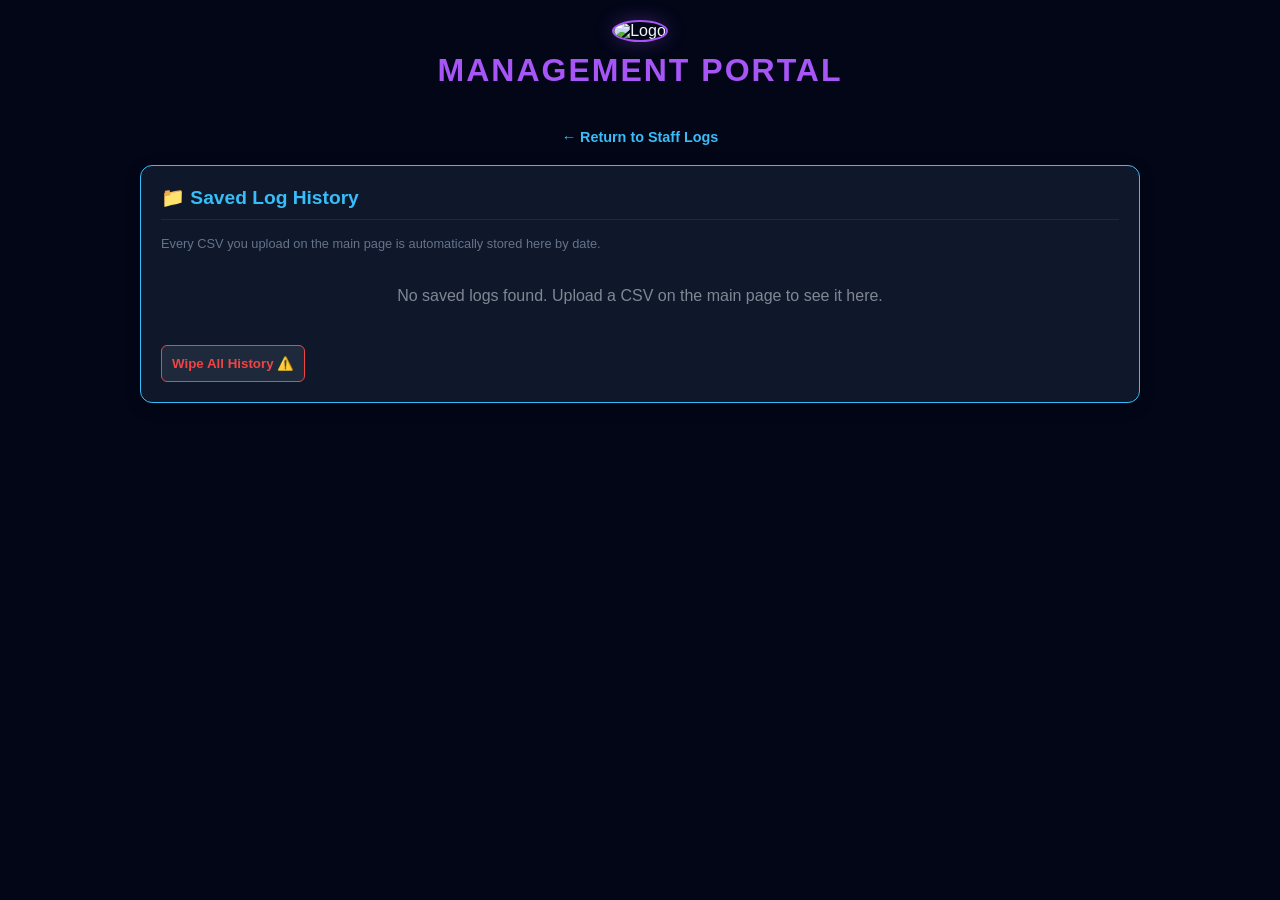
==== management.html @ 34d6f59b "Update management.html" ====
<!DOCTYPE html>
<html lang="en">
<head>
    <meta charset="UTF-8">
    <meta name="viewport" content="width=device-width, initial-scale=1.0">
    <title>Business Management</title>
    <style>
        body { font-family: 'Inter', sans-serif; background-color: #020617; color: #f1f5f9; margin: 0; padding: 20px; display: flex; flex-direction: column; align-items: center; }
        header { text-align: center; margin-bottom: 30px; }
        .logo { width: 100px; height: auto; border-radius: 50%; border: 2px solid #a855f7; box-shadow: 0 0 20px rgba(168, 85, 247, 0.3); }
        h1 { color: #a855f7; margin: 10px 0; text-transform: uppercase; letter-spacing: 2px; }
        .nav-link { color: #38bdf8; text-decoration: none; font-size: 0.9rem; margin-bottom: 20px; font-weight: bold; }
        
        .management-grid { display: grid; grid-template-columns: repeat(auto-fit, minmax(300px, 1fr)); gap: 20px; width: 100%; max-width: 1000px; }
        .card { background: #0f172a; border: 1px solid #1e293b; padding: 20px; border-radius: 12px; box-shadow: 0 4px 15px rgba(0,0,0,0.3); }
        .card h2 { color: #f1f5f9; font-size: 1.2rem; border-bottom: 1px solid #1e293b; padding-bottom: 10px; margin-top: 0; }
        
        /* Archive Styling */
        .archive-list { margin-top: 15px; }
        .archive-item { 
            background: #1e293b; padding: 15px; border-radius: 8px; margin-bottom: 15px; 
            border-left: 4px solid #38bdf8;
        }
        .archive-header { margin-bottom: 10px; border-bottom: 1px solid rgba(255,255,255,0.1); padding-bottom: 5px; }
        .archive-date { color: #a855f7; font-weight: bold; font-size: 0.9rem; text-transform: uppercase; }
        .archive-filename { display: block; font-size: 0.8rem; color: #94a3b8; margin-top: 2px; }
        
        .archive-actions { display: flex; gap: 10px; margin-top: 10px; }
        .view-btn { background: #38bdf8; color: #020617; border: none; padding: 8px 12px; border-radius: 6px; cursor: pointer; font-size: 0.8rem; font-weight: bold; flex: 1; }
        .delete-btn { background: #ef4444; color: white; border: none; padding: 8px 12px; border-radius: 6px; cursor: pointer; font-size: 0.8rem; font-weight: bold; }

        .action-btn { display: block; width: 100%; padding: 10px; margin-top: 15px; background: #1e293b; color: #a855f7; text-align: center; border-radius: 6px; border: 1px solid #a855f7; font-weight: bold; cursor: pointer; text-decoration: none; }
    </style>
</head>
<body>

    <header>
        <img src="https://i.postimg.cc/dtHffs97/75cb50d9389d910e9781b944fceed68b.webp" alt="Logo" class="logo">
        <h1>Management Portal</h1>
    </header>

    <a href="index.html" class="nav-link">← Return to Staff Logs</a>

    <div class="management-grid">
        <div class="card" style="grid-column: span 2; border-color: #38bdf8;">
            <h2 style="color: #38bdf8;">📁 Saved Log History</h2>
            <p style="font-size: 0.8rem; color: #64748b;">Every CSV you upload on the main page is automatically stored here by date.</p>
            <div id="archive-container" class="archive-list">
                </div>
            <button class="action-btn" style="border-color: #ef4444; color: #ef4444; margin-top: 20px; width: auto;" onclick="clearAllLogs()">Wipe All History ⚠️</button>
        </div>
    </div>

    <script>
        window.onload = function() {
            displayArchive();
        };

        function displayArchive() {
            const container = document.getElementById('archive-container');
            const logs = JSON.parse(localStorage.getItem('businessLogHistory')) || [];

            if (logs.length === 0) {
                container.innerHTML = '<p style="text-align:center; opacity:0.5; padding: 20px;">No saved logs found. Upload a CSV on the main page to see it here.</p>';
                return;
            }

            container.innerHTML = '';
            // We use reverse() to show newest logs at the top
            logs.slice().reverse().forEach((log, index) => {
                // Adjusting index for deletion since we reversed the display
                const actualIndex = logs.length - 1 - index;
                
                const div = document.createElement('div');
                div.className = 'archive-item';
                div.innerHTML = `
                    <div class="archive-header">
                        <span class="archive-date">📅 Stored on: ${log.date}</span>
                        <span class="archive-filename">File: ${log.fileName}</span>
                    </div>
                    <div class="archive-actions">
                        <button class="view-btn" onclick="downloadLog(${actualIndex})">Download CSV 📥</button>
                        <button class="delete-btn" onclick="deleteLog(${actualIndex})">Delete 🗑️</button>
                    </div>
                `;
                container.appendChild(div);
            });
        }

        function downloadLog(index) {
            const logs = JSON.parse(localStorage.getItem('businessLogHistory')) || [];
            const log = logs[index];
            const blob = new Blob([log.rawData], { type: 'text/csv' });
            const url = URL.createObjectURL(blob);
            const a = document.createElement('a');
            a.href = url;
            a.download = `RESTORED_${log.fileName}`;
            a.click();
            URL.revokeObjectURL(url);
        }

        function deleteLog(index) {
            if(!confirm("Delete this log permanently?")) return;
            let logs = JSON.parse(localStorage.getItem('businessLogHistory')) || [];
            logs.splice(index, 1);
            localStorage.setItem('businessLogHistory', JSON.stringify(logs));
            displayArchive();
        }

        function clearAllLogs() {
            if(!confirm("EXTREME WARNING: This will delete EVERY saved CSV. Proceed?")) return;
            localStorage.removeItem('businessLogHistory');
            displayArchive();
        }
    </script>
</body>
</html>
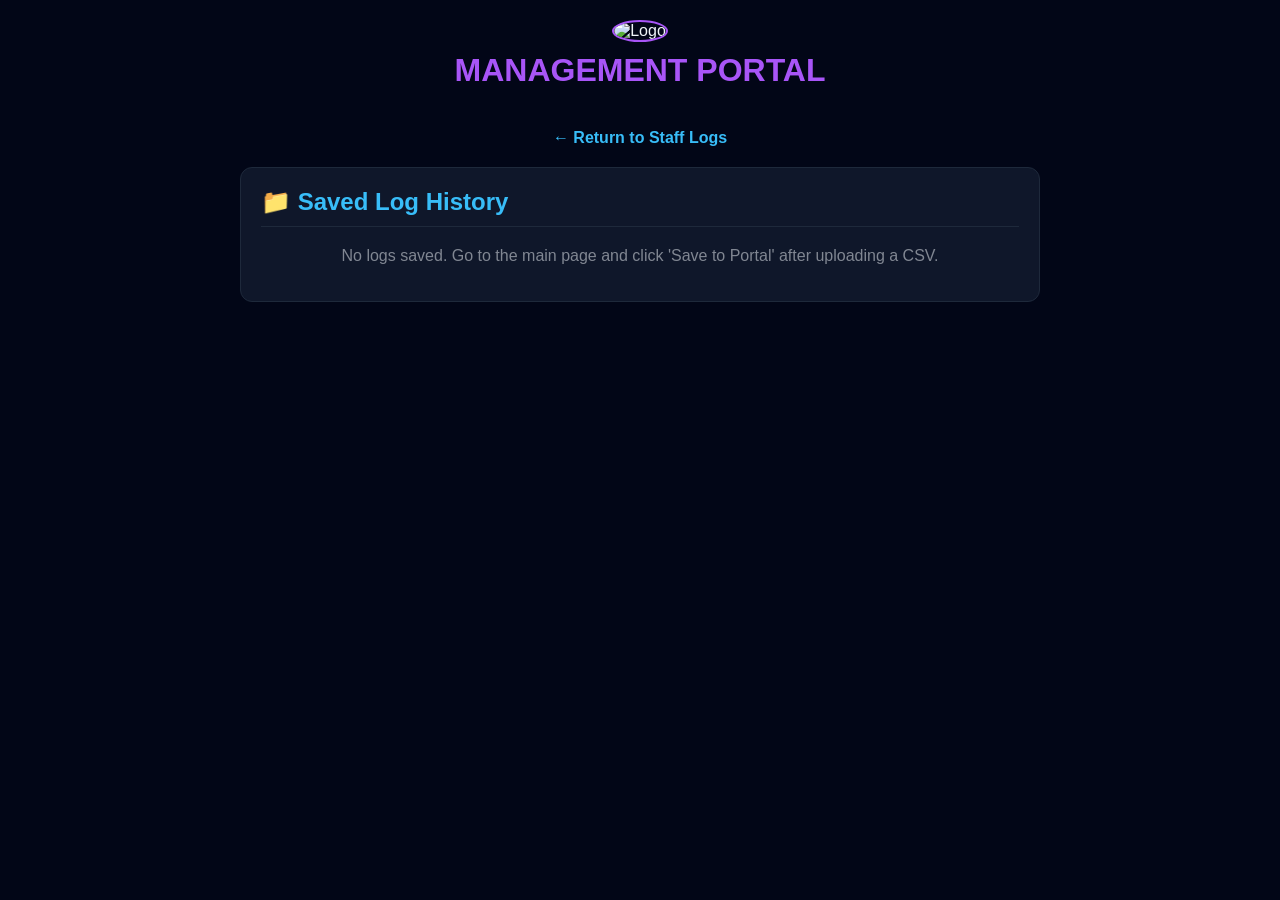
==== commit 66b39f0c: "Update management.html" ====
--- a/management.html
+++ b/management.html
@@ -3,36 +3,39 @@
 <head>
     <meta charset="UTF-8">
     <meta name="viewport" content="width=device-width, initial-scale=1.0">
-    <title>Business Management</title>
+    <title>Management Portal</title>
     <style>
         body { font-family: 'Inter', sans-serif; background-color: #020617; color: #f1f5f9; margin: 0; padding: 20px; display: flex; flex-direction: column; align-items: center; }
         header { text-align: center; margin-bottom: 30px; }
-        .logo { width: 100px; height: auto; border-radius: 50%; border: 2px solid #a855f7; box-shadow: 0 0 20px rgba(168, 85, 247, 0.3); }
-        h1 { color: #a855f7; margin: 10px 0; text-transform: uppercase; letter-spacing: 2px; }
-        .nav-link { color: #38bdf8; text-decoration: none; font-size: 0.9rem; margin-bottom: 20px; font-weight: bold; }
+        .logo { width: 100px; height: auto; border-radius: 50%; border: 2px solid #a855f7; }
+        h1 { color: #a855f7; text-transform: uppercase; margin: 10px 0; }
+        .nav-link { color: #38bdf8; text-decoration: none; font-weight: bold; margin-bottom: 20px; }
         
-        .management-grid { display: grid; grid-template-columns: repeat(auto-fit, minmax(300px, 1fr)); gap: 20px; width: 100%; max-width: 1000px; }
-        .card { background: #0f172a; border: 1px solid #1e293b; padding: 20px; border-radius: 12px; box-shadow: 0 4px 15px rgba(0,0,0,0.3); }
-        .card h2 { color: #f1f5f9; font-size: 1.2rem; border-bottom: 1px solid #1e293b; padding-bottom: 10px; margin-top: 0; }
+        .management-grid { display: grid; grid-template-columns: 1fr; gap: 20px; width: 100%; max-width: 800px; }
+        .card { background: #0f172a; border: 1px solid #1e293b; padding: 20px; border-radius: 12px; }
+        .card h2 { color: #38bdf8; border-bottom: 1px solid #1e293b; padding-bottom: 10px; margin-top: 0; }
         
-        /* Archive Styling */
-        .archive-list { margin-top: 15px; }
-        .archive-item { 
-            background: #1e293b; padding: 15px; border-radius: 8px; margin-bottom: 15px; 
-            border-left: 4px solid #38bdf8;
+        .log-entry { 
+            background: #1e293b; padding: 15px; border-radius: 8px; margin-bottom: 15px; border-left: 4px solid #a855f7;
         }
-        .archive-header { margin-bottom: 10px; border-bottom: 1px solid rgba(255,255,255,0.1); padding-bottom: 5px; }
-        .archive-date { color: #a855f7; font-weight: bold; font-size: 0.9rem; text-transform: uppercase; }
-        .archive-filename { display: block; font-size: 0.8rem; color: #94a3b8; margin-top: 2px; }
+        .log-header-date { color: #a855f7; font-weight: bold; font-size: 1.1rem; display: block; margin-bottom: 5px; }
+        .log-filename { color: #94a3b8; font-size: 0.8rem; margin-bottom: 10px; display: block; }
         
-        .archive-actions { display: flex; gap: 10px; margin-top: 10px; }
-        .view-btn { background: #38bdf8; color: #020617; border: none; padding: 8px 12px; border-radius: 6px; cursor: pointer; font-size: 0.8rem; font-weight: bold; flex: 1; }
-        .delete-btn { background: #ef4444; color: white; border: none; padding: 8px 12px; border-radius: 6px; cursor: pointer; font-size: 0.8rem; font-weight: bold; }
+        .btn-group { display: flex; gap: 10px; }
+        button { flex: 1; padding: 8px; border-radius: 5px; border: none; font-weight: bold; cursor: pointer; }
+        .prev-btn { background: #38bdf8; color: #020617; }
+        .del-btn { background: #ef4444; color: white; }
 
-        .action-btn { display: block; width: 100%; padding: 10px; margin-top: 15px; background: #1e293b; color: #a855f7; text-align: center; border-radius: 6px; border: 1px solid #a855f7; font-weight: bold; cursor: pointer; text-decoration: none; }
+        /* Preview Modal */
+        #modal { display: none; position: fixed; top: 0; left: 0; width: 100%; height: 100%; background: rgba(0,0,0,0.8); justify-content: center; align-items: center; }
+        .modal-box { background: #0f172a; padding: 20px; border-radius: 12px; width: 90%; max-width: 600px; max-height: 80vh; overflow-y: auto; border: 1px solid #38bdf8; }
+        table { width: 100%; border-collapse: collapse; color: white; }
+        th, td { padding: 8px; border-bottom: 1px solid #1e293b; text-align: left; }
     </style>
 </head>
 <body>
+
+    <div id="modal"><div class="modal-box"><button onclick="closeModal()" style="background:#ef4444; color:white; margin-bottom:10px;">CLOSE</button><div id="modal-body"></div></div></div>
 
     <header>
         <img src="https://i.postimg.cc/dtHffs97/75cb50d9389d910e9781b944fceed68b.webp" alt="Logo" class="logo">
@@ -42,76 +45,58 @@
     <a href="index.html" class="nav-link">← Return to Staff Logs</a>
 
     <div class="management-grid">
-        <div class="card" style="grid-column: span 2; border-color: #38bdf8;">
-            <h2 style="color: #38bdf8;">📁 Saved Log History</h2>
-            <p style="font-size: 0.8rem; color: #64748b;">Every CSV you upload on the main page is automatically stored here by date.</p>
-            <div id="archive-container" class="archive-list">
-                </div>
-            <button class="action-btn" style="border-color: #ef4444; color: #ef4444; margin-top: 20px; width: auto;" onclick="clearAllLogs()">Wipe All History ⚠️</button>
+        <div class="card">
+            <h2>📁 Saved Log History</h2>
+            <div id="log-history-list"></div>
         </div>
     </div>
 
     <script>
-        window.onload = function() {
-            displayArchive();
-        };
+        window.onload = displayHistory;
 
-        function displayArchive() {
-            const container = document.getElementById('archive-container');
+        function displayHistory() {
+            const list = document.getElementById('log-history-list');
             const logs = JSON.parse(localStorage.getItem('businessLogHistory')) || [];
-
+            
             if (logs.length === 0) {
-                container.innerHTML = '<p style="text-align:center; opacity:0.5; padding: 20px;">No saved logs found. Upload a CSV on the main page to see it here.</p>';
+                list.innerHTML = "<p style='text-align:center; opacity:0.5;'>No logs saved. Go to the main page and click 'Save to Portal' after uploading a CSV.</p>";
                 return;
             }
 
-            container.innerHTML = '';
-            // We use reverse() to show newest logs at the top
+            list.innerHTML = "";
             logs.slice().reverse().forEach((log, index) => {
-                // Adjusting index for deletion since we reversed the display
                 const actualIndex = logs.length - 1 - index;
-                
                 const div = document.createElement('div');
-                div.className = 'archive-item';
+                div.className = 'log-entry';
                 div.innerHTML = `
-                    <div class="archive-header">
-                        <span class="archive-date">📅 Stored on: ${log.date}</span>
-                        <span class="archive-filename">File: ${log.fileName}</span>
-                    </div>
-                    <div class="archive-actions">
-                        <button class="view-btn" onclick="downloadLog(${actualIndex})">Download CSV 📥</button>
-                        <button class="delete-btn" onclick="deleteLog(${actualIndex})">Delete 🗑️</button>
+                    <span class="log-header-date">📅 ${log.date}</span>
+                    <span class="log-filename">Source: ${log.fileName}</span>
+                    <div class="btn-group">
+                        <button class="prev-btn" onclick="previewLog(${actualIndex})">View Data</button>
+                        <button class="del-btn" onclick="deleteLog(${actualIndex})">Delete</button>
                     </div>
                 `;
-                container.appendChild(div);
+                list.appendChild(div);
             });
         }
 
-        function downloadLog(index) {
+        function previewLog(idx) {
             const logs = JSON.parse(localStorage.getItem('businessLogHistory')) || [];
-            const log = logs[index];
-            const blob = new Blob([log.rawData], { type: 'text/csv' });
-            const url = URL.createObjectURL(blob);
-            const a = document.createElement('a');
-            a.href = url;
-            a.download = `RESTORED_${log.fileName}`;
-            a.click();
-            URL.revokeObjectURL(url);
+            const log = logs[idx];
+            const rows = log.rawData.split('\n');
+            let html = "<table><tr><th>Name</th><th>ID</th><th>Mins</th></tr>";
+            for(let i=1; i<rows.length; i++) {
+                if(!rows[i].trim()) continue;
+                const cols = rows[i].split(/,(?=(?:(?:[^"]*"){2})*[^"]*$)/);
+                html += `<tr><td>${cols[0].replace(/"/g,'')}</td><td>${cols[1]}</td><td>${cols[2]}</td></tr>`;
+            }
+            html += "</table>";
+            document.getElementById('modal-body').innerHTML = html;
+            document.getElementById('modal').style.display = 'flex';
         }
 
-        function deleteLog(index) {
-            if(!confirm("Delete this log permanently?")) return;
-            let logs = JSON.parse(localStorage.getItem('businessLogHistory')) || [];
-            logs.splice(index, 1);
-            localStorage.setItem('businessLogHistory', JSON.stringify(logs));
-            displayArchive();
-        }
-
-        function clearAllLogs() {
-            if(!confirm("EXTREME WARNING: This will delete EVERY saved CSV. Proceed?")) return;
-            localStorage.removeItem('businessLogHistory');
-            displayArchive();
-        }
+        function closeModal() { document.getElementById('modal').style.display = 'none'; }
+        function deleteLog(idx) { if(confirm("Delete this log?")) { let logs = JSON.parse(localStorage.getItem('businessLogHistory')); logs.splice(idx, 1); localStorage.setItem('businessLogHistory', JSON.stringify(logs)); displayHistory(); } }
     </script>
 </body>
 </html>
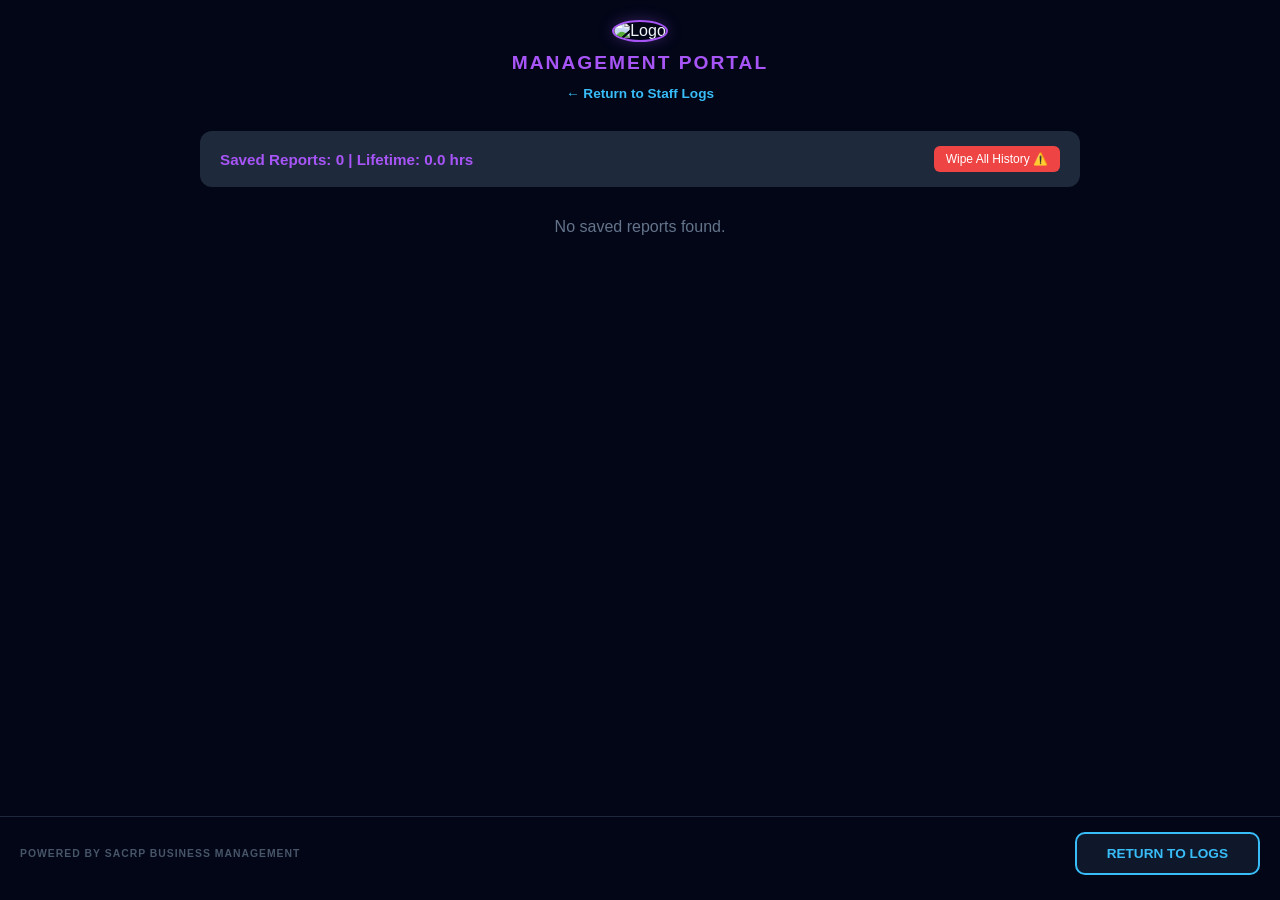
==== commit 952e8b25: "Update management.html" ====
--- a/management.html
+++ b/management.html
@@ -2,101 +2,167 @@
 <html lang="en">
 <head>
     <meta charset="UTF-8">
-    <meta name="viewport" content="width=device-width, initial-scale=1.0">
+    <meta name="viewport" content="width=device-width, initial-scale=1.0, maximum-scale=1.0, user-scalable=no">
     <title>Management Portal</title>
     <style>
-        body { font-family: 'Inter', sans-serif; background-color: #020617; color: #f1f5f9; margin: 0; padding: 20px; display: flex; flex-direction: column; align-items: center; }
-        header { text-align: center; margin-bottom: 30px; }
-        .logo { width: 100px; height: auto; border-radius: 50%; border: 2px solid #a855f7; }
-        h1 { color: #a855f7; text-transform: uppercase; margin: 10px 0; }
-        .nav-link { color: #38bdf8; text-decoration: none; font-weight: bold; margin-bottom: 20px; }
+        /* Global Reset & Scrollbar Removal */
+        html, body { 
+            margin: 0; padding: 0; width: 100vw; height: 100vh; overflow: hidden; 
+            background-color: #020617; font-family: 'Inter', sans-serif; color: #f1f5f9;
+            display: flex; flex-direction: column; align-items: center;
+        }
+
+        header { text-align: center; padding: 20px 0 10px 0; flex-shrink: 0; }
+        .logo { width: 100px; border-radius: 50%; border: 2px solid #a855f7; box-shadow: 0 0 15px rgba(168, 85, 247, 0.3); }
+        h1 { color: #a855f7; text-transform: uppercase; letter-spacing: 2px; font-size: 1.2rem; margin: 10px 0; }
         
-        .management-grid { display: grid; grid-template-columns: 1fr; gap: 20px; width: 100%; max-width: 800px; }
-        .card { background: #0f172a; border: 1px solid #1e293b; padding: 20px; border-radius: 12px; }
-        .card h2 { color: #38bdf8; border-bottom: 1px solid #1e293b; padding-bottom: 10px; margin-top: 0; }
+        .nav-link { color: #38bdf8; text-decoration: none; font-size: 0.85rem; font-weight: bold; margin-bottom: 10px; display: inline-block; }
+        .nav-link:hover { text-decoration: underline; }
+
+        /* Main Scrollable Content Area */
+        .content-area {
+            flex: 1; width: 100%; max-width: 900px; display: flex; flex-direction: column;
+            align-items: center; overflow-y: auto; padding: 10px; box-sizing: border-box;
+            scrollbar-width: thin; scrollbar-color: #1e293b #020617;
+        }
+
+        /* Top Performer Spotlight (Historical) */
+        #top-member-banner {
+            width: 100%; background: linear-gradient(90deg, #1e293b, #3b0764);
+            border: 1px solid #a855f7; border-radius: 12px; padding: 15px;
+            margin-bottom: 15px; text-align: center; display: none; box-sizing: border-box;
+        }
+
+        .stats-bar { 
+            width: 100%; display: flex; justify-content: space-between; align-items: center; 
+            background: #1e293b; padding: 15px 20px; border-radius: 12px; margin-bottom: 15px; box-sizing: border-box; 
+        }
         
-        .log-entry { 
-            background: #1e293b; padding: 15px; border-radius: 8px; margin-bottom: 15px; border-left: 4px solid #a855f7;
+        .totals { font-weight: bold; color: #a855f7; font-size: 0.95rem; }
+
+        .log-card {
+            width: 100%; background: #0f172a; border: 1px solid #1e293b; 
+            border-radius: 12px; padding: 15px; margin-bottom: 10px; box-sizing: border-box;
         }
-        .log-header-date { color: #a855f7; font-weight: bold; font-size: 1.1rem; display: block; margin-bottom: 5px; }
-        .log-filename { color: #94a3b8; font-size: 0.8rem; margin-bottom: 10px; display: block; }
+        .log-header { display: flex; justify-content: space-between; align-items: center; margin-bottom: 10px; }
+        .log-date { font-weight: bold; color: #38bdf8; }
         
-        .btn-group { display: flex; gap: 10px; }
-        button { flex: 1; padding: 8px; border-radius: 5px; border: none; font-weight: bold; cursor: pointer; }
-        .prev-btn { background: #38bdf8; color: #020617; }
-        .del-btn { background: #ef4444; color: white; }
+        .btn-red { background: #ef4444; color: white; border: none; padding: 6px 12px; border-radius: 6px; cursor: pointer; font-size: 0.75rem; }
 
-        /* Preview Modal */
-        #modal { display: none; position: fixed; top: 0; left: 0; width: 100%; height: 100%; background: rgba(0,0,0,0.8); justify-content: center; align-items: center; }
-        .modal-box { background: #0f172a; padding: 20px; border-radius: 12px; width: 90%; max-width: 600px; max-height: 80vh; overflow-y: auto; border: 1px solid #38bdf8; }
-        table { width: 100%; border-collapse: collapse; color: white; }
-        th, td { padding: 8px; border-bottom: 1px solid #1e293b; text-align: left; }
+        /* Fixed Footer */
+        footer { 
+            width: 100%; padding: 15px 20px 25px 20px; background: #020617; 
+            display: flex; justify-content: space-between; align-items: center;
+            flex-shrink: 0; border-top: 1px solid #1e293b; box-sizing: border-box;
+        }
+        .back-btn { padding: 12px 30px; background: #0f172a; color: #38bdf8; border: 2px solid #38bdf8; border-radius: 10px; font-weight: 800; cursor: pointer; text-decoration: none; font-size: 0.85rem; order: 2; }
+        
+        .powered-by {
+            font-size: 0.65rem; color: #475569; text-transform: uppercase; 
+            letter-spacing: 1px; font-weight: 600; order: 1;
+        }
     </style>
 </head>
 <body>
 
-    <div id="modal"><div class="modal-box"><button onclick="closeModal()" style="background:#ef4444; color:white; margin-bottom:10px;">CLOSE</button><div id="modal-body"></div></div></div>
-
     <header>
         <img src="https://i.postimg.cc/dtHffs97/75cb50d9389d910e9781b944fceed68b.webp" alt="Logo" class="logo">
         <h1>Management Portal</h1>
+        <a href="index.html" class="nav-link">← Return to Staff Logs</a>
     </header>
 
-    <a href="index.html" class="nav-link">← Return to Staff Logs</a>
+    <div class="content-area">
+        <div id="top-member-banner">
+            <h3 style="margin: 0; color: #e9d5ff; font-size: 0.8rem; text-transform: uppercase;">🏆 Current Top Performer</h3>
+            <p id="top-member-info" style="margin: 5px 0 0 0; font-weight: bold; color: #fdf4ff; font-size: 1.1rem;">No data saved yet</p>
+        </div>
 
-    <div class="management-grid">
-        <div class="card">
-            <h2>📁 Saved Log History</h2>
-            <div id="log-history-list"></div>
+        <div class="stats-bar">
+            <div class="totals">
+                <span id="saved-logs-count">Saved Reports: 0</span> | <span id="grand-total-hours">Lifetime: 0 hrs</span>
+            </div>
+            <button class="btn-red" onclick="clearHistory()">Wipe All History ⚠️</button>
         </div>
+
+        <div id="logs-container" style="width: 100%;">
+            </div>
     </div>
 
+    <footer>
+        <span class="powered-by">Powered by SACRP Business Management</span>
+        <a href="index.html" class="back-btn">RETURN TO LOGS</a>
+    </footer>
+
     <script>
-        window.onload = displayHistory;
+        function loadHistory() {
+            const logs = JSON.parse(localStorage.getItem('businessLogHistory')) || [];
+            const container = document.getElementById('logs-container');
+            const logCountDisp = document.getElementById('saved-logs-count');
+            const totalHrsDisp = document.getElementById('grand-total-hours');
+            const topBanner = document.getElementById('top-member-banner');
+            const topInfo = document.getElementById('top-member-info');
 
-        function displayHistory() {
-            const list = document.getElementById('log-history-list');
-            const logs = JSON.parse(localStorage.getItem('businessLogHistory')) || [];
+            container.innerHTML = logs.length === 0 ? '<p style="text-align:center; color:#64748b;">No saved reports found.</p>' : '';
             
-            if (logs.length === 0) {
-                list.innerHTML = "<p style='text-align:center; opacity:0.5;'>No logs saved. Go to the main page and click 'Save to Portal' after uploading a CSV.</p>";
-                return;
-            }
+            let grandTotalMins = 0;
+            let overallMaxMins = -1;
+            let overallTopMember = "";
 
-            list.innerHTML = "";
-            logs.slice().reverse().forEach((log, index) => {
-                const actualIndex = logs.length - 1 - index;
-                const div = document.createElement('div');
-                div.className = 'log-entry';
-                div.innerHTML = `
-                    <span class="log-header-date">📅 ${log.date}</span>
-                    <span class="log-filename">Source: ${log.fileName}</span>
-                    <div class="btn-group">
-                        <button class="prev-btn" onclick="previewLog(${actualIndex})">View Data</button>
-                        <button class="del-btn" onclick="deleteLog(${actualIndex})">Delete</button>
+            logs.reverse().forEach((log, index) => {
+                const rows = log.rawData.trim().split(/\r?\n/);
+                let reportMins = 0;
+                let reportMaxMins = -1;
+                let reportTopMember = "";
+
+                for (let i = 1; i < rows.length; i++) {
+                    const cols = rows[i].split(/,(?=(?:(?:[^"]*"){2})*[^"]*$)/);
+                    if (cols.length < 4) continue;
+
+                    const name = cols[0].replace(/["~]/g, '').trim();
+                    const mins = parseInt(cols[3].replace(/"/g, '')) || 0;
+                    
+                    reportMins += mins;
+                    grandTotalMins += mins;
+
+                    if (mins > reportMaxMins) {
+                        reportMaxMins = mins;
+                        reportTopMember = `${name} (${(mins/60).toFixed(1)} hrs)`;
+                    }
+                }
+
+                // Use the very first (most recent) log's top member for the banner
+                if (index === 0 && reportTopMember) {
+                    topBanner.style.display = 'block';
+                    topInfo.innerText = reportTopMember;
+                }
+
+                const card = document.createElement('div');
+                card.className = 'log-card';
+                card.innerHTML = `
+                    <div class="log-header">
+                        <span class="log-date">${log.date}</span>
+                        <span style="color:#4ade80; font-weight:bold;">${(reportMins/60).toFixed(1)} Total Hrs</span>
+                    </div>
+                    <div style="font-size:0.8rem; color:#94a3b8;">
+                        File: ${log.fileName} <br>
+                        Weekly MVP: ${reportTopMember}
                     </div>
                 `;
-                list.appendChild(div);
+                container.appendChild(card);
             });
+
+            logCountDisp.innerText = `Saved Reports: ${logs.length}`;
+            totalHrsDisp.innerText = `Lifetime: ${(grandTotalMins/60).toFixed(1)} hrs`;
         }
 
-        function previewLog(idx) {
-            const logs = JSON.parse(localStorage.getItem('businessLogHistory')) || [];
-            const log = logs[idx];
-            const rows = log.rawData.split('\n');
-            let html = "<table><tr><th>Name</th><th>ID</th><th>Mins</th></tr>";
-            for(let i=1; i<rows.length; i++) {
-                if(!rows[i].trim()) continue;
-                const cols = rows[i].split(/,(?=(?:(?:[^"]*"){2})*[^"]*$)/);
-                html += `<tr><td>${cols[0].replace(/"/g,'')}</td><td>${cols[1]}</td><td>${cols[2]}</td></tr>`;
+        function clearHistory() {
+            if (confirm("Are you sure you want to delete ALL saved logs? This cannot be undone.")) {
+                localStorage.removeItem('businessLogHistory');
+                location.reload();
             }
-            html += "</table>";
-            document.getElementById('modal-body').innerHTML = html;
-            document.getElementById('modal').style.display = 'flex';
         }
 
-        function closeModal() { document.getElementById('modal').style.display = 'none'; }
-        function deleteLog(idx) { if(confirm("Delete this log?")) { let logs = JSON.parse(localStorage.getItem('businessLogHistory')); logs.splice(idx, 1); localStorage.setItem('businessLogHistory', JSON.stringify(logs)); displayHistory(); } }
+        window.onload = loadHistory;
     </script>
 </body>
 </html>
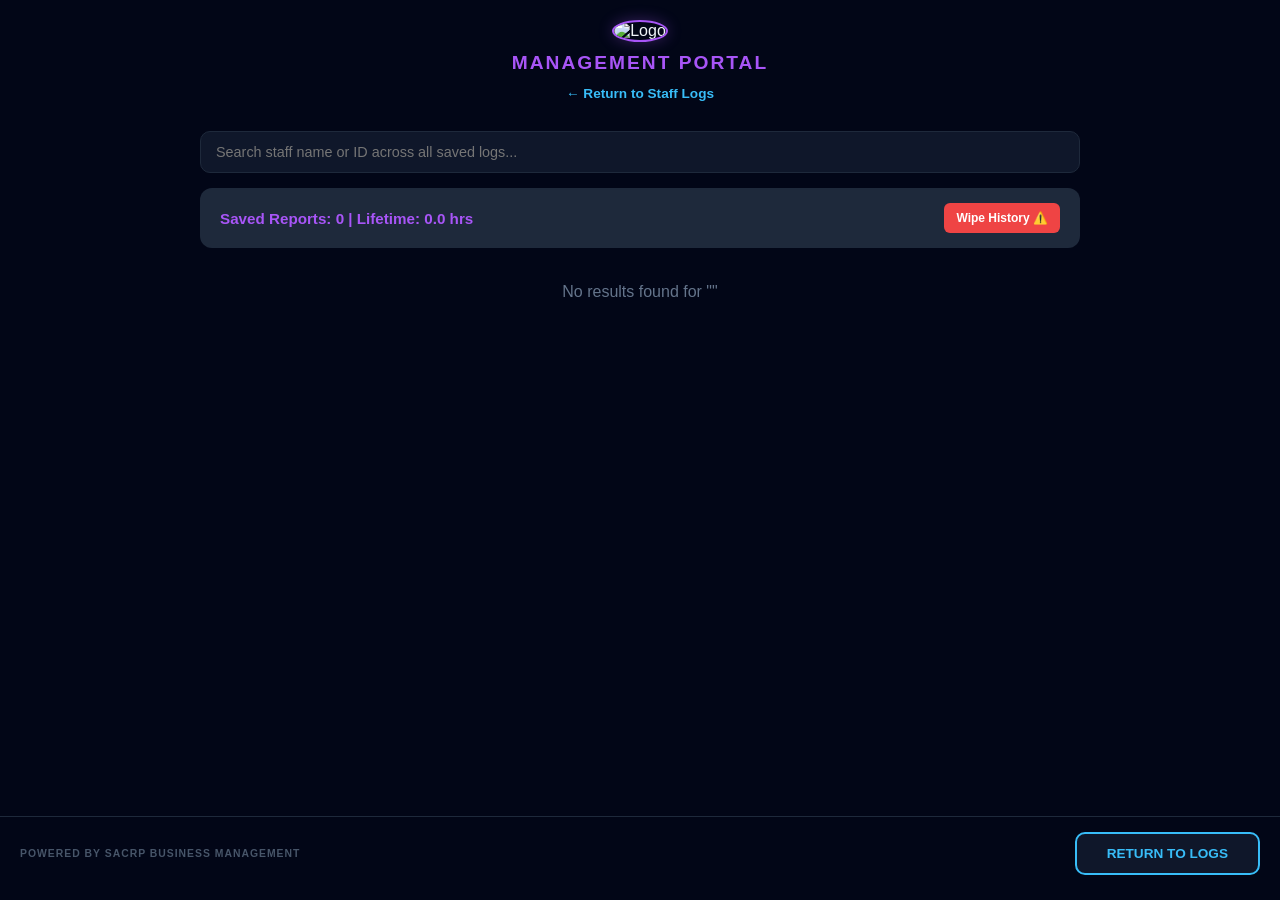
==== commit 50815a12: "Implement search functionality for staff logs Added a search bar to filter staff logs and updated bu" ====
--- a/management.html
+++ b/management.html
@@ -17,7 +17,6 @@
         h1 { color: #a855f7; text-transform: uppercase; letter-spacing: 2px; font-size: 1.2rem; margin: 10px 0; }
         
         .nav-link { color: #38bdf8; text-decoration: none; font-size: 0.85rem; font-weight: bold; margin-bottom: 10px; display: inline-block; }
-        .nav-link:hover { text-decoration: underline; }
 
         /* Main Scrollable Content Area */
         .content-area {
@@ -26,7 +25,16 @@
             scrollbar-width: thin; scrollbar-color: #1e293b #020617;
         }
 
-        /* Top Performer Spotlight (Historical) */
+        /* Search Bar */
+        .search-container { width: 100%; margin-bottom: 15px; }
+        #staff-search {
+            width: 100%; padding: 12px 15px; border-radius: 10px; border: 1px solid #1e293b;
+            background: #0f172a; color: white; font-size: 0.9rem; box-sizing: border-box;
+            outline: none; transition: 0.3s;
+        }
+        #staff-search:focus { border-color: #a855f7; box-shadow: 0 0 10px rgba(168, 85, 247, 0.2); }
+
+        /* Top Performer Spotlight */
         #top-member-banner {
             width: 100%; background: linear-gradient(90deg, #1e293b, #3b0764);
             border: 1px solid #a855f7; border-radius: 12px; padding: 15px;
@@ -43,11 +51,12 @@
         .log-card {
             width: 100%; background: #0f172a; border: 1px solid #1e293b; 
             border-radius: 12px; padding: 15px; margin-bottom: 10px; box-sizing: border-box;
+            transition: transform 0.2s;
         }
         .log-header { display: flex; justify-content: space-between; align-items: center; margin-bottom: 10px; }
         .log-date { font-weight: bold; color: #38bdf8; }
         
-        .btn-red { background: #ef4444; color: white; border: none; padding: 6px 12px; border-radius: 6px; cursor: pointer; font-size: 0.75rem; }
+        .btn-red { background: #ef4444; color: white; border: none; padding: 8px 12px; border-radius: 6px; cursor: pointer; font-size: 0.75rem; font-weight: bold; }
 
         /* Fixed Footer */
         footer { 
@@ -61,6 +70,9 @@
             font-size: 0.65rem; color: #475569; text-transform: uppercase; 
             letter-spacing: 1px; font-weight: 600; order: 1;
         }
+
+        /* Highlight for search matches */
+        .match-highlight { color: #4ade80; font-weight: bold; }
     </style>
 </head>
 <body>
@@ -72,6 +84,10 @@
     </header>
 
     <div class="content-area">
+        <div class="search-container">
+            <input type="text" id="staff-search" placeholder="Search staff name or ID across all saved logs..." onkeyup="loadHistory()">
+        </div>
+
         <div id="top-member-banner">
             <h3 style="margin: 0; color: #e9d5ff; font-size: 0.8rem; text-transform: uppercase;">🏆 Current Top Performer</h3>
             <p id="top-member-info" style="margin: 5px 0 0 0; font-weight: bold; color: #fdf4ff; font-size: 1.1rem;">No data saved yet</p>
@@ -81,11 +97,10 @@
             <div class="totals">
                 <span id="saved-logs-count">Saved Reports: 0</span> | <span id="grand-total-hours">Lifetime: 0 hrs</span>
             </div>
-            <button class="btn-red" onclick="clearHistory()">Wipe All History ⚠️</button>
+            <button class="btn-red" onclick="clearHistory()">Wipe History ⚠️</button>
         </div>
 
-        <div id="logs-container" style="width: 100%;">
-            </div>
+        <div id="logs-container" style="width: 100%;"></div>
     </div>
 
     <footer>
@@ -96,67 +111,85 @@
     <script>
         function loadHistory() {
             const logs = JSON.parse(localStorage.getItem('businessLogHistory')) || [];
+            const searchTerm = document.getElementById('staff-search').value.toLowerCase();
             const container = document.getElementById('logs-container');
             const logCountDisp = document.getElementById('saved-logs-count');
             const totalHrsDisp = document.getElementById('grand-total-hours');
             const topBanner = document.getElementById('top-member-banner');
             const topInfo = document.getElementById('top-member-info');
 
-            container.innerHTML = logs.length === 0 ? '<p style="text-align:center; color:#64748b;">No saved reports found.</p>' : '';
-            
+            container.innerHTML = '';
             let grandTotalMins = 0;
-            let overallMaxMins = -1;
-            let overallTopMember = "";
-
-            logs.reverse().forEach((log, index) => {
+            let firstLogMVP = "";
+
+            // We iterate backwards to show newest first
+            const displayLogs = [...logs].reverse();
+
+            displayLogs.forEach((log, index) => {
                 const rows = log.rawData.trim().split(/\r?\n/);
                 let reportMins = 0;
-                let reportMaxMins = -1;
+                let reportTopMins = -1;
                 let reportTopMember = "";
+                let foundInSearch = false;
+                let searchMatchDetails = "";
 
                 for (let i = 1; i < rows.length; i++) {
                     const cols = rows[i].split(/,(?=(?:(?:[^"]*"){2})*[^"]*$)/);
                     if (cols.length < 4) continue;
 
                     const name = cols[0].replace(/["~]/g, '').trim();
+                    const id = cols[1].replace(/"/g, '').trim();
                     const mins = parseInt(cols[3].replace(/"/g, '')) || 0;
                     
                     reportMins += mins;
                     grandTotalMins += mins;
 
-                    if (mins > reportMaxMins) {
-                        reportMaxMins = mins;
+                    // MVP Logic
+                    if (mins > reportTopMins) {
+                        reportTopMins = mins;
                         reportTopMember = `${name} (${(mins/60).toFixed(1)} hrs)`;
                     }
+
+                    // Search Logic
+                    if (searchTerm && (name.toLowerCase().includes(searchTerm) || id.includes(searchTerm))) {
+                        foundInSearch = true;
+                        searchMatchDetails += `• ${name}: <span class="match-highlight">${(mins/60).toFixed(1)} hrs</span><br>`;
+                    }
                 }
 
-                // Use the very first (most recent) log's top member for the banner
-                if (index === 0 && reportTopMember) {
-                    topBanner.style.display = 'block';
-                    topInfo.innerText = reportTopMember;
+                if (index === 0) firstLogMVP = reportTopMember;
+
+                // Only display card if search matches or if search is empty
+                if (!searchTerm || foundInSearch) {
+                    const card = document.createElement('div');
+                    card.className = 'log-card';
+                    card.innerHTML = `
+                        <div class="log-header">
+                            <span class="log-date">${log.date}</span>
+                            <span style="color:#4ade80; font-weight:bold;">${(reportMins/60).toFixed(1)} Total Hrs</span>
+                        </div>
+                        <div style="font-size:0.8rem; color:#94a3b8;">
+                            <strong>File:</strong> ${log.fileName}<br>
+                            <strong>Weekly MVP:</strong> ${reportTopMember}
+                            ${searchTerm ? `<div style="margin-top:8px; padding-top:8px; border-top:1px solid #1e293b;"><strong>Search Results:</strong><br>${searchMatchDetails}</div>` : ''}
+                        </div>
+                    `;
+                    container.appendChild(card);
                 }
-
-                const card = document.createElement('div');
-                card.className = 'log-card';
-                card.innerHTML = `
-                    <div class="log-header">
-                        <span class="log-date">${log.date}</span>
-                        <span style="color:#4ade80; font-weight:bold;">${(reportMins/60).toFixed(1)} Total Hrs</span>
-                    </div>
-                    <div style="font-size:0.8rem; color:#94a3b8;">
-                        File: ${log.fileName} <br>
-                        Weekly MVP: ${reportTopMember}
-                    </div>
-                `;
-                container.appendChild(card);
             });
 
+            if (container.innerHTML === '') {
+                container.innerHTML = `<p style="text-align:center; color:#64748b; margin-top:20px;">No results found for "${searchTerm}"</p>`;
+            }
+
+            topBanner.style.display = firstLogMVP ? 'block' : 'none';
+            topInfo.innerText = firstLogMVP || "No data saved yet";
             logCountDisp.innerText = `Saved Reports: ${logs.length}`;
             totalHrsDisp.innerText = `Lifetime: ${(grandTotalMins/60).toFixed(1)} hrs`;
         }
 
         function clearHistory() {
-            if (confirm("Are you sure you want to delete ALL saved logs? This cannot be undone.")) {
+            if (confirm("Are you sure? This deletes ALL history.")) {
                 localStorage.removeItem('businessLogHistory');
                 location.reload();
             }
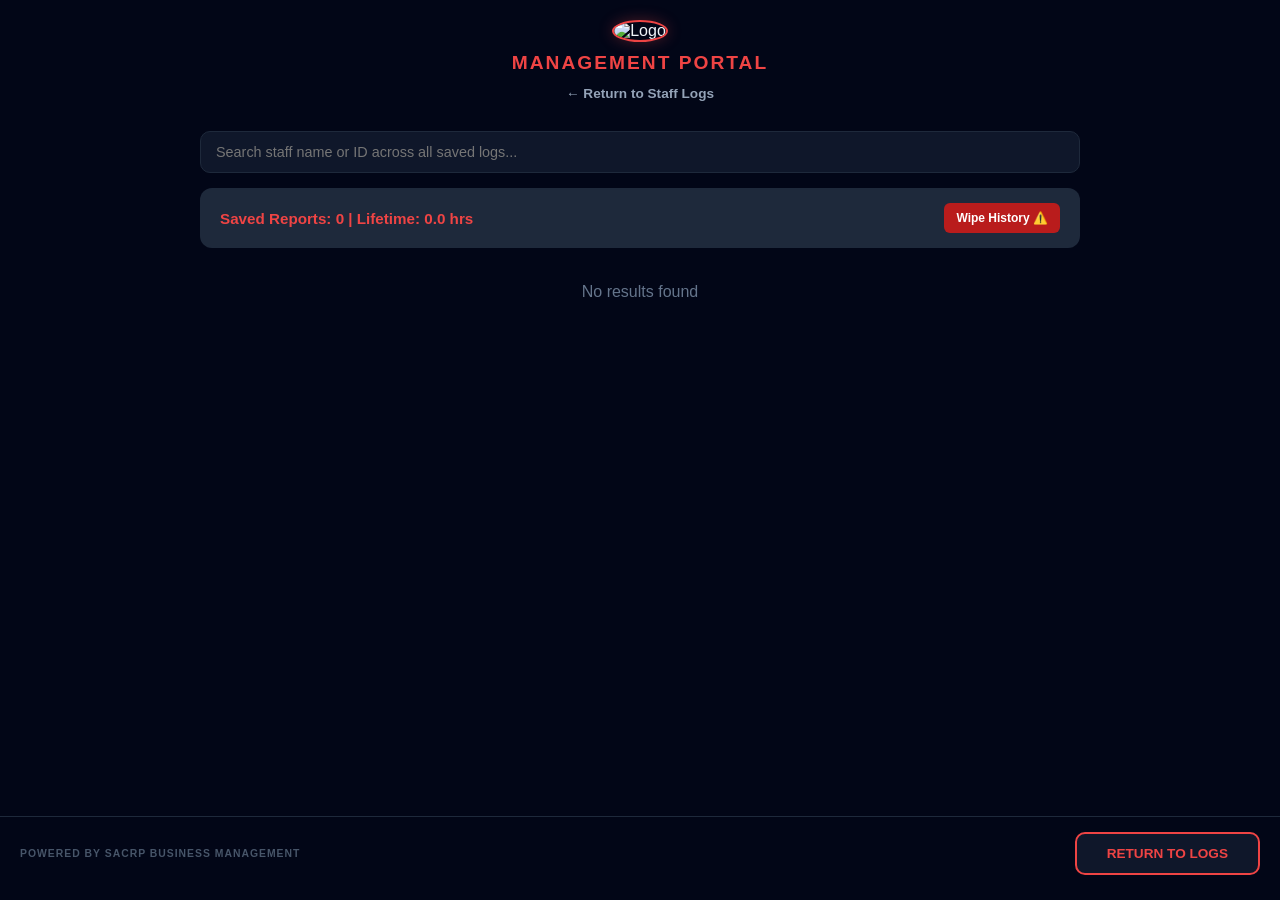
==== commit 58dacc64: "Update management.html" ====
--- a/management.html
+++ b/management.html
@@ -13,16 +13,19 @@
         }
 
         header { text-align: center; padding: 20px 0 10px 0; flex-shrink: 0; }
-        .logo { width: 100px; border-radius: 50%; border: 2px solid #a855f7; box-shadow: 0 0 15px rgba(168, 85, 247, 0.3); }
-        h1 { color: #a855f7; text-transform: uppercase; letter-spacing: 2px; font-size: 1.2rem; margin: 10px 0; }
-        
-        .nav-link { color: #38bdf8; text-decoration: none; font-size: 0.85rem; font-weight: bold; margin-bottom: 10px; display: inline-block; }
+        /* Red Logo Border */
+        .logo { width: 100px; border-radius: 50%; border: 2px solid #ef4444; box-shadow: 0 0 15px rgba(239, 68, 68, 0.3); }
+        /* Red Heading */
+        h1 { color: #ef4444; text-transform: uppercase; letter-spacing: 2px; font-size: 1.2rem; margin: 10px 0; }
+        
+        .nav-link { color: #94a3b8; text-decoration: none; font-size: 0.85rem; font-weight: bold; margin-bottom: 10px; display: inline-block; }
+        .nav-link:hover { color: #ef4444; }
 
         /* Main Scrollable Content Area */
         .content-area {
             flex: 1; width: 100%; max-width: 900px; display: flex; flex-direction: column;
             align-items: center; overflow-y: auto; padding: 10px; box-sizing: border-box;
-            scrollbar-width: thin; scrollbar-color: #1e293b #020617;
+            scrollbar-width: thin; scrollbar-color: #ef4444 #020617;
         }
 
         /* Search Bar */
@@ -32,12 +35,13 @@
             background: #0f172a; color: white; font-size: 0.9rem; box-sizing: border-box;
             outline: none; transition: 0.3s;
         }
-        #staff-search:focus { border-color: #a855f7; box-shadow: 0 0 10px rgba(168, 85, 247, 0.2); }
-
-        /* Top Performer Spotlight */
+        /* Red Focus */
+        #staff-search:focus { border-color: #ef4444; box-shadow: 0 0 10px rgba(239, 68, 68, 0.2); }
+
+        /* Red Top Performer Spotlight */
         #top-member-banner {
-            width: 100%; background: linear-gradient(90deg, #1e293b, #3b0764);
-            border: 1px solid #a855f7; border-radius: 12px; padding: 15px;
+            width: 100%; background: linear-gradient(90deg, #1e293b, #7f1d1d);
+            border: 1px solid #ef4444; border-radius: 12px; padding: 15px;
             margin-bottom: 15px; text-align: center; display: none; box-sizing: border-box;
         }
 
@@ -46,7 +50,8 @@
             background: #1e293b; padding: 15px 20px; border-radius: 12px; margin-bottom: 15px; box-sizing: border-box; 
         }
         
-        .totals { font-weight: bold; color: #a855f7; font-size: 0.95rem; }
+        /* Red Totals */
+        .totals { font-weight: bold; color: #ef4444; font-size: 0.95rem; }
 
         .log-card {
             width: 100%; background: #0f172a; border: 1px solid #1e293b; 
@@ -54,9 +59,11 @@
             transition: transform 0.2s;
         }
         .log-header { display: flex; justify-content: space-between; align-items: center; margin-bottom: 10px; }
-        .log-date { font-weight: bold; color: #38bdf8; }
-        
-        .btn-red { background: #ef4444; color: white; border: none; padding: 8px 12px; border-radius: 6px; cursor: pointer; font-size: 0.75rem; font-weight: bold; }
+        /* Red Date Highlight */
+        .log-date { font-weight: bold; color: #f87171; }
+        
+        .btn-red { background: #b91c1c; color: white; border: none; padding: 8px 12px; border-radius: 6px; cursor: pointer; font-size: 0.75rem; font-weight: bold; }
+        .btn-red:hover { background: #ef4444; }
 
         /* Fixed Footer */
         footer { 
@@ -64,15 +71,17 @@
             display: flex; justify-content: space-between; align-items: center;
             flex-shrink: 0; border-top: 1px solid #1e293b; box-sizing: border-box;
         }
-        .back-btn { padding: 12px 30px; background: #0f172a; color: #38bdf8; border: 2px solid #38bdf8; border-radius: 10px; font-weight: 800; cursor: pointer; text-decoration: none; font-size: 0.85rem; order: 2; }
+        /* Red Back Button */
+        .back-btn { padding: 12px 30px; background: #0f172a; color: #ef4444; border: 2px solid #ef4444; border-radius: 10px; font-weight: 800; cursor: pointer; text-decoration: none; font-size: 0.85rem; order: 2; }
+        .back-btn:hover { background: #ef4444; color: #020617; }
         
         .powered-by {
             font-size: 0.65rem; color: #475569; text-transform: uppercase; 
             letter-spacing: 1px; font-weight: 600; order: 1;
         }
 
-        /* Highlight for search matches */
-        .match-highlight { color: #4ade80; font-weight: bold; }
+        /* Red highlight for search matches */
+        .match-highlight { color: #f87171; font-weight: bold; }
     </style>
 </head>
 <body>
@@ -89,8 +98,8 @@
         </div>
 
         <div id="top-member-banner">
-            <h3 style="margin: 0; color: #e9d5ff; font-size: 0.8rem; text-transform: uppercase;">🏆 Current Top Performer</h3>
-            <p id="top-member-info" style="margin: 5px 0 0 0; font-weight: bold; color: #fdf4ff; font-size: 1.1rem;">No data saved yet</p>
+            <h3 style="margin: 0; color: #fecaca; font-size: 0.8rem; text-transform: uppercase;">🏆 Current Top Performer</h3>
+            <p id="top-member-info" style="margin: 5px 0 0 0; font-weight: bold; color: #ffffff; font-size: 1.1rem;">No data saved yet</p>
         </div>
 
         <div class="stats-bar">
@@ -122,7 +131,6 @@
             let grandTotalMins = 0;
             let firstLogMVP = "";
 
-            // We iterate backwards to show newest first
             const displayLogs = [...logs].reverse();
 
             displayLogs.forEach((log, index) => {
@@ -144,13 +152,11 @@
                     reportMins += mins;
                     grandTotalMins += mins;
 
-                    // MVP Logic
                     if (mins > reportTopMins) {
                         reportTopMins = mins;
                         reportTopMember = `${name} (${(mins/60).toFixed(1)} hrs)`;
                     }
 
-                    // Search Logic
                     if (searchTerm && (name.toLowerCase().includes(searchTerm) || id.includes(searchTerm))) {
                         foundInSearch = true;
                         searchMatchDetails += `• ${name}: <span class="match-highlight">${(mins/60).toFixed(1)} hrs</span><br>`;
@@ -159,14 +165,13 @@
 
                 if (index === 0) firstLogMVP = reportTopMember;
 
-                // Only display card if search matches or if search is empty
                 if (!searchTerm || foundInSearch) {
                     const card = document.createElement('div');
                     card.className = 'log-card';
                     card.innerHTML = `
                         <div class="log-header">
                             <span class="log-date">${log.date}</span>
-                            <span style="color:#4ade80; font-weight:bold;">${(reportMins/60).toFixed(1)} Total Hrs</span>
+                            <span style="color:#ef4444; font-weight:bold;">${(reportMins/60).toFixed(1)} Total Hrs</span>
                         </div>
                         <div style="font-size:0.8rem; color:#94a3b8;">
                             <strong>File:</strong> ${log.fileName}<br>
@@ -179,7 +184,7 @@
             });
 
             if (container.innerHTML === '') {
-                container.innerHTML = `<p style="text-align:center; color:#64748b; margin-top:20px;">No results found for "${searchTerm}"</p>`;
+                container.innerHTML = `<p style="text-align:center; color:#64748b; margin-top:20px;">No results found</p>`;
             }
 
             topBanner.style.display = firstLogMVP ? 'block' : 'none';
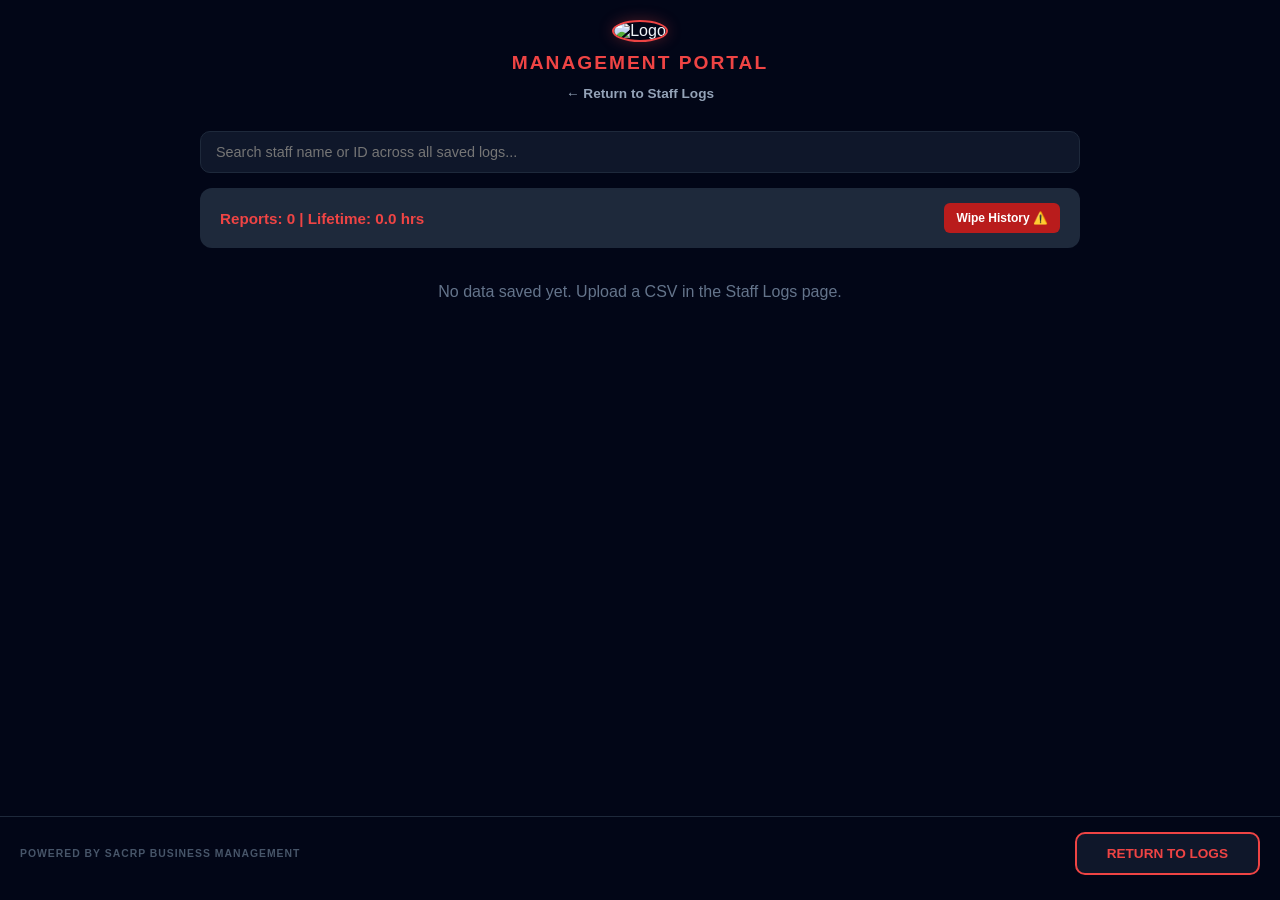
==== commit 109e4767: "Update management.html" ====
--- a/management.html
+++ b/management.html
@@ -13,32 +13,26 @@
         }
 
         header { text-align: center; padding: 20px 0 10px 0; flex-shrink: 0; }
-        /* Red Logo Border */
         .logo { width: 100px; border-radius: 50%; border: 2px solid #ef4444; box-shadow: 0 0 15px rgba(239, 68, 68, 0.3); }
-        /* Red Heading */
         h1 { color: #ef4444; text-transform: uppercase; letter-spacing: 2px; font-size: 1.2rem; margin: 10px 0; }
         
         .nav-link { color: #94a3b8; text-decoration: none; font-size: 0.85rem; font-weight: bold; margin-bottom: 10px; display: inline-block; }
         .nav-link:hover { color: #ef4444; }
 
-        /* Main Scrollable Content Area */
         .content-area {
             flex: 1; width: 100%; max-width: 900px; display: flex; flex-direction: column;
             align-items: center; overflow-y: auto; padding: 10px; box-sizing: border-box;
             scrollbar-width: thin; scrollbar-color: #ef4444 #020617;
         }
 
-        /* Search Bar */
         .search-container { width: 100%; margin-bottom: 15px; }
         #staff-search {
             width: 100%; padding: 12px 15px; border-radius: 10px; border: 1px solid #1e293b;
             background: #0f172a; color: white; font-size: 0.9rem; box-sizing: border-box;
             outline: none; transition: 0.3s;
         }
-        /* Red Focus */
         #staff-search:focus { border-color: #ef4444; box-shadow: 0 0 10px rgba(239, 68, 68, 0.2); }
 
-        /* Red Top Performer Spotlight */
         #top-member-banner {
             width: 100%; background: linear-gradient(90deg, #1e293b, #7f1d1d);
             border: 1px solid #ef4444; border-radius: 12px; padding: 15px;
@@ -50,29 +44,24 @@
             background: #1e293b; padding: 15px 20px; border-radius: 12px; margin-bottom: 15px; box-sizing: border-box; 
         }
         
-        /* Red Totals */
         .totals { font-weight: bold; color: #ef4444; font-size: 0.95rem; }
 
         .log-card {
             width: 100%; background: #0f172a; border: 1px solid #1e293b; 
             border-radius: 12px; padding: 15px; margin-bottom: 10px; box-sizing: border-box;
-            transition: transform 0.2s;
         }
         .log-header { display: flex; justify-content: space-between; align-items: center; margin-bottom: 10px; }
-        /* Red Date Highlight */
         .log-date { font-weight: bold; color: #f87171; }
         
-        .btn-red { background: #b91c1c; color: white; border: none; padding: 8px 12px; border-radius: 6px; cursor: pointer; font-size: 0.75rem; font-weight: bold; }
-        .btn-red:hover { background: #ef4444; }
-
-        /* Fixed Footer */
+        .btn-red { background: #b91c1c; color: white; border: none; padding: 8px 12px; border-radius: 6px; cursor: pointer; font-size: 0.75rem; font-weight: bold; transition: 0.2s; }
+        .btn-red:hover { background: #ef4444; transform: scale(1.05); }
+
         footer { 
             width: 100%; padding: 15px 20px 25px 20px; background: #020617; 
             display: flex; justify-content: space-between; align-items: center;
             flex-shrink: 0; border-top: 1px solid #1e293b; box-sizing: border-box;
         }
-        /* Red Back Button */
-        .back-btn { padding: 12px 30px; background: #0f172a; color: #ef4444; border: 2px solid #ef4444; border-radius: 10px; font-weight: 800; cursor: pointer; text-decoration: none; font-size: 0.85rem; order: 2; }
+        .back-btn { padding: 12px 30px; background: #0f172a; color: #ef4444; border: 2px solid #ef4444; border-radius: 10px; font-weight: 800; cursor: pointer; text-decoration: none; font-size: 0.85rem; order: 2; transition: 0.3s;}
         .back-btn:hover { background: #ef4444; color: #020617; }
         
         .powered-by {
@@ -80,8 +69,8 @@
             letter-spacing: 1px; font-weight: 600; order: 1;
         }
 
-        /* Red highlight for search matches */
         .match-highlight { color: #f87171; font-weight: bold; }
+        .search-results-box { margin-top:8px; padding:8px; border-top:1px solid #1e293b; background: rgba(239, 68, 68, 0.05); border-radius: 6px; }
     </style>
 </head>
 <body>
@@ -129,11 +118,22 @@
 
             container.innerHTML = '';
             let grandTotalMins = 0;
-            let firstLogMVP = "";
-
-            const displayLogs = [...logs].reverse();
-
-            displayLogs.forEach((log, index) => {
+            let currentMVPMins = -1;
+            let currentMVPName = "";
+
+            // We process the logs to get the lifetime total REGARDLESS of search
+            logs.forEach(log => {
+                const rows = log.rawData.trim().split(/\r?\n/);
+                for (let i = 1; i < rows.length; i++) {
+                    const cols = rows[i].split(/,(?=(?:(?:[^"]*"){2})*[^"]*$)/);
+                    if (cols.length < 4) continue;
+                    const mins = parseInt(cols[3].replace(/"/g, '')) || 0;
+                    grandTotalMins += mins;
+                }
+            });
+
+            // Display logs in reverse (newest first)
+            [...logs].reverse().forEach((log, index) => {
                 const rows = log.rawData.trim().split(/\r?\n/);
                 let reportMins = 0;
                 let reportTopMins = -1;
@@ -150,11 +150,16 @@
                     const mins = parseInt(cols[3].replace(/"/g, '')) || 0;
                     
                     reportMins += mins;
-                    grandTotalMins += mins;
 
                     if (mins > reportTopMins) {
                         reportTopMins = mins;
                         reportTopMember = `${name} (${(mins/60).toFixed(1)} hrs)`;
+                    }
+
+                    // Set Overall MVP based on the VERY newest log
+                    if (index === 0 && mins > currentMVPMins) {
+                        currentMVPMins = mins;
+                        currentMVPName = `${name} (${id}) — ${(mins/60).toFixed(1)} hrs`;
                     }
 
                     if (searchTerm && (name.toLowerCase().includes(searchTerm) || id.includes(searchTerm))) {
@@ -162,8 +167,6 @@
                         searchMatchDetails += `• ${name}: <span class="match-highlight">${(mins/60).toFixed(1)} hrs</span><br>`;
                     }
                 }
-
-                if (index === 0) firstLogMVP = reportTopMember;
 
                 if (!searchTerm || foundInSearch) {
                     const card = document.createElement('div');
@@ -176,25 +179,27 @@
                         <div style="font-size:0.8rem; color:#94a3b8;">
                             <strong>File:</strong> ${log.fileName}<br>
                             <strong>Weekly MVP:</strong> ${reportTopMember}
-                            ${searchTerm ? `<div style="margin-top:8px; padding-top:8px; border-top:1px solid #1e293b;"><strong>Search Results:</strong><br>${searchMatchDetails}</div>` : ''}
+                            ${searchTerm ? `<div class="search-results-box"><strong>Search Results:</strong><br>${searchMatchDetails}</div>` : ''}
                         </div>
                     `;
                     container.appendChild(card);
                 }
             });
 
-            if (container.innerHTML === '') {
-                container.innerHTML = `<p style="text-align:center; color:#64748b; margin-top:20px;">No results found</p>`;
+            if (logs.length === 0) {
+                container.innerHTML = `<p style="text-align:center; color:#64748b; margin-top:20px;">No data saved yet. Upload a CSV in the Staff Logs page.</p>`;
+            } else if (container.innerHTML === '' && searchTerm) {
+                container.innerHTML = `<p style="text-align:center; color:#64748b; margin-top:20px;">No staff found matching "${searchTerm}"</p>`;
             }
 
-            topBanner.style.display = firstLogMVP ? 'block' : 'none';
-            topInfo.innerText = firstLogMVP || "No data saved yet";
-            logCountDisp.innerText = `Saved Reports: ${logs.length}`;
+            topBanner.style.display = currentMVPName ? 'block' : 'none';
+            topInfo.innerText = currentMVPName || "No data saved yet";
+            logCountDisp.innerText = `Reports: ${logs.length}`;
             totalHrsDisp.innerText = `Lifetime: ${(grandTotalMins/60).toFixed(1)} hrs`;
         }
 
         function clearHistory() {
-            if (confirm("Are you sure? This deletes ALL history.")) {
+            if (confirm("⚠️ DANGER: This will permanently erase ALL saved business logs. This cannot be undone. Proceed?")) {
                 localStorage.removeItem('businessLogHistory');
                 location.reload();
             }
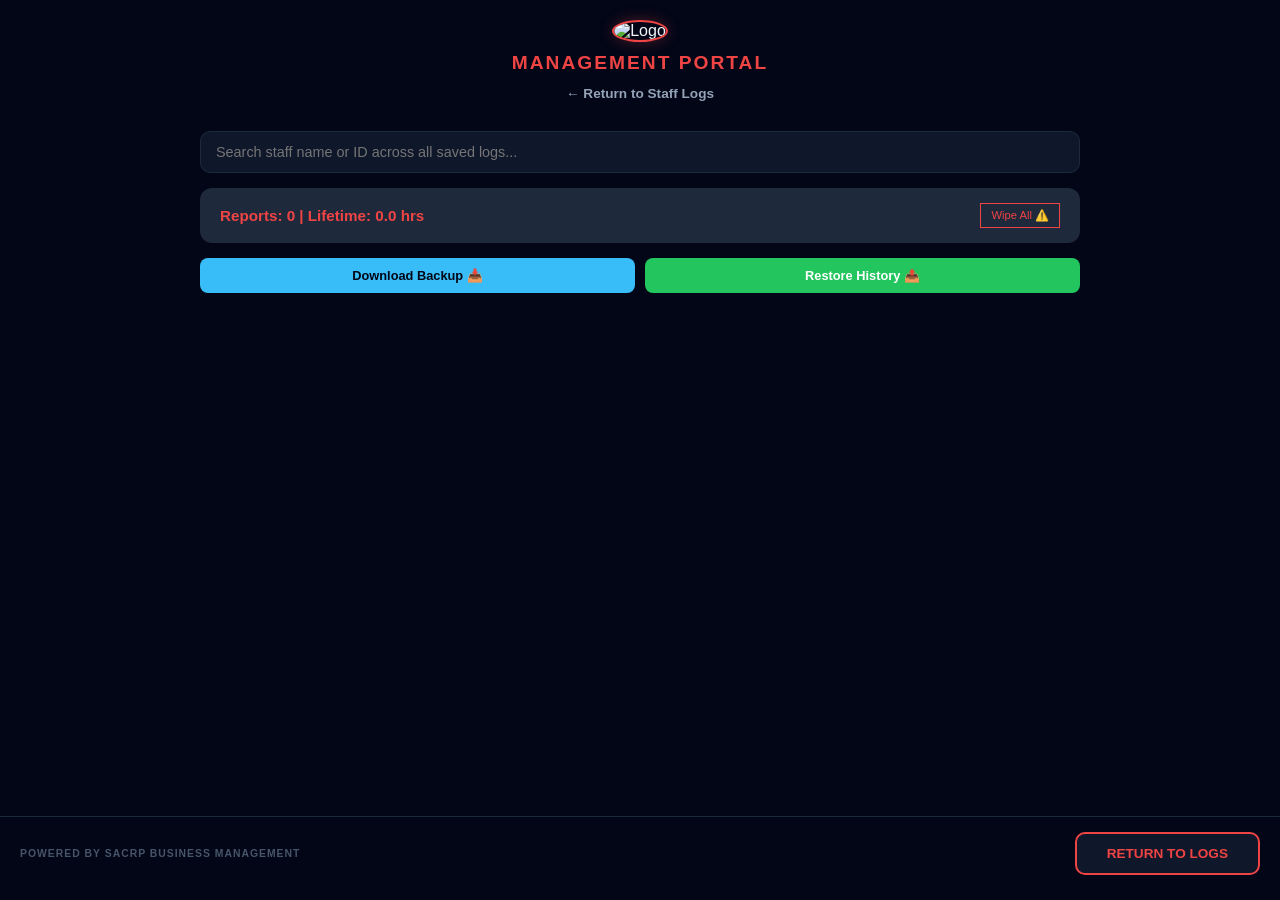
==== commit b81e7576: "Refactor management actions and update button styles" ====
--- a/management.html
+++ b/management.html
@@ -46,6 +46,13 @@
         
         .totals { font-weight: bold; color: #ef4444; font-size: 0.95rem; }
 
+        .mgmt-actions { width: 100%; display: flex; gap: 10px; margin-bottom: 15px; }
+        .mgmt-actions button { flex: 1; padding: 10px; border-radius: 8px; font-weight: bold; cursor: pointer; border: none; font-size: 0.8rem; }
+        
+        .btn-blue { background: #38bdf8; color: #020617; }
+        .btn-green { background: #22c55e; color: white; }
+        .btn-red-outline { background: transparent; border: 1px solid #ef4444 !important; color: #ef4444; }
+
         .log-card {
             width: 100%; background: #0f172a; border: 1px solid #1e293b; 
             border-radius: 12px; padding: 15px; margin-bottom: 10px; box-sizing: border-box;
@@ -53,9 +60,6 @@
         .log-header { display: flex; justify-content: space-between; align-items: center; margin-bottom: 10px; }
         .log-date { font-weight: bold; color: #f87171; }
         
-        .btn-red { background: #b91c1c; color: white; border: none; padding: 8px 12px; border-radius: 6px; cursor: pointer; font-size: 0.75rem; font-weight: bold; transition: 0.2s; }
-        .btn-red:hover { background: #ef4444; transform: scale(1.05); }
-
         footer { 
             width: 100%; padding: 15px 20px 25px 20px; background: #020617; 
             display: flex; justify-content: space-between; align-items: center;
@@ -64,11 +68,7 @@
         .back-btn { padding: 12px 30px; background: #0f172a; color: #ef4444; border: 2px solid #ef4444; border-radius: 10px; font-weight: 800; cursor: pointer; text-decoration: none; font-size: 0.85rem; order: 2; transition: 0.3s;}
         .back-btn:hover { background: #ef4444; color: #020617; }
         
-        .powered-by {
-            font-size: 0.65rem; color: #475569; text-transform: uppercase; 
-            letter-spacing: 1px; font-weight: 600; order: 1;
-        }
-
+        .powered-by { font-size: 0.65rem; color: #475569; text-transform: uppercase; letter-spacing: 1px; font-weight: 600; order: 1; }
         .match-highlight { color: #f87171; font-weight: bold; }
         .search-results-box { margin-top:8px; padding:8px; border-top:1px solid #1e293b; background: rgba(239, 68, 68, 0.05); border-radius: 6px; }
     </style>
@@ -93,9 +93,15 @@
 
         <div class="stats-bar">
             <div class="totals">
-                <span id="saved-logs-count">Saved Reports: 0</span> | <span id="grand-total-hours">Lifetime: 0 hrs</span>
+                <span id="saved-logs-count">Reports: 0</span> | <span id="grand-total-hours">Lifetime: 0 hrs</span>
             </div>
-            <button class="btn-red" onclick="clearHistory()">Wipe History ⚠️</button>
+            <button class="btn-red-outline" style="padding: 5px 10px; font-size: 0.7rem;" onclick="clearHistory()">Wipe All ⚠️</button>
+        </div>
+
+        <div class="mgmt-actions">
+            <button class="btn-blue" onclick="downloadBackup()">Download Backup 📥</button>
+            <button class="btn-green" onclick="document.getElementById('import-file').click()">Restore History 📤</button>
+            <input type="file" id="import-file" accept=".json" style="display:none" onchange="importBackup(this)">
         </div>
 
         <div id="logs-container" style="width: 100%;"></div>
@@ -121,47 +127,36 @@
             let currentMVPMins = -1;
             let currentMVPName = "";
 
-            // We process the logs to get the lifetime total REGARDLESS of search
             logs.forEach(log => {
                 const rows = log.rawData.trim().split(/\r?\n/);
                 for (let i = 1; i < rows.length; i++) {
                     const cols = rows[i].split(/,(?=(?:(?:[^"]*"){2})*[^"]*$)/);
                     if (cols.length < 4) continue;
-                    const mins = parseInt(cols[3].replace(/"/g, '')) || 0;
-                    grandTotalMins += mins;
+                    grandTotalMins += parseInt(cols[3].replace(/"/g, '')) || 0;
                 }
             });
 
-            // Display logs in reverse (newest first)
             [...logs].reverse().forEach((log, index) => {
                 const rows = log.rawData.trim().split(/\r?\n/);
-                let reportMins = 0;
-                let reportTopMins = -1;
-                let reportTopMember = "";
-                let foundInSearch = false;
-                let searchMatchDetails = "";
+                let reportMins = 0, reportTopMins = -1, reportTopMember = "";
+                let foundInSearch = false, searchMatchDetails = "";
 
                 for (let i = 1; i < rows.length; i++) {
                     const cols = rows[i].split(/,(?=(?:(?:[^"]*"){2})*[^"]*$)/);
                     if (cols.length < 4) continue;
-
                     const name = cols[0].replace(/["~]/g, '').trim();
                     const id = cols[1].replace(/"/g, '').trim();
                     const mins = parseInt(cols[3].replace(/"/g, '')) || 0;
-                    
                     reportMins += mins;
 
                     if (mins > reportTopMins) {
                         reportTopMins = mins;
                         reportTopMember = `${name} (${(mins/60).toFixed(1)} hrs)`;
                     }
-
-                    // Set Overall MVP based on the VERY newest log
                     if (index === 0 && mins > currentMVPMins) {
                         currentMVPMins = mins;
                         currentMVPName = `${name} (${id}) — ${(mins/60).toFixed(1)} hrs`;
                     }
-
                     if (searchTerm && (name.toLowerCase().includes(searchTerm) || id.includes(searchTerm))) {
                         foundInSearch = true;
                         searchMatchDetails += `• ${name}: <span class="match-highlight">${(mins/60).toFixed(1)} hrs</span><br>`;
@@ -186,20 +181,42 @@
                 }
             });
 
-            if (logs.length === 0) {
-                container.innerHTML = `<p style="text-align:center; color:#64748b; margin-top:20px;">No data saved yet. Upload a CSV in the Staff Logs page.</p>`;
-            } else if (container.innerHTML === '' && searchTerm) {
-                container.innerHTML = `<p style="text-align:center; color:#64748b; margin-top:20px;">No staff found matching "${searchTerm}"</p>`;
-            }
-
             topBanner.style.display = currentMVPName ? 'block' : 'none';
             topInfo.innerText = currentMVPName || "No data saved yet";
             logCountDisp.innerText = `Reports: ${logs.length}`;
             totalHrsDisp.innerText = `Lifetime: ${(grandTotalMins/60).toFixed(1)} hrs`;
         }
 
+        function downloadBackup() {
+            const data = localStorage.getItem('businessLogHistory');
+            if (!data || data === "[]") return alert("No history to backup!");
+            const blob = new Blob([data], { type: 'application/json' });
+            const url = URL.createObjectURL(blob);
+            const a = document.createElement('a');
+            a.href = url;
+            a.download = `Business_Logs_Backup_${new Date().toLocaleDateString().replace(/\//g, '-')}.json`;
+            a.click();
+        }
+
+        function importBackup(input) {
+            const file = input.files[0];
+            if (file) {
+                const reader = new FileReader();
+                reader.onload = (e) => {
+                    try {
+                        const importedData = JSON.parse(e.target.result);
+                        if (confirm("This will overwrite your current local history. Continue?")) {
+                            localStorage.setItem('businessLogHistory', JSON.stringify(importedData));
+                            location.reload();
+                        }
+                    } catch (err) { alert("Invalid backup file."); }
+                };
+                reader.readAsText(file);
+            }
+        }
+
         function clearHistory() {
-            if (confirm("⚠️ DANGER: This will permanently erase ALL saved business logs. This cannot be undone. Proceed?")) {
+            if (confirm("⚠️ Permanent Wipe: This deletes all saved logs. Proceed?")) {
                 localStorage.removeItem('businessLogHistory');
                 location.reload();
             }
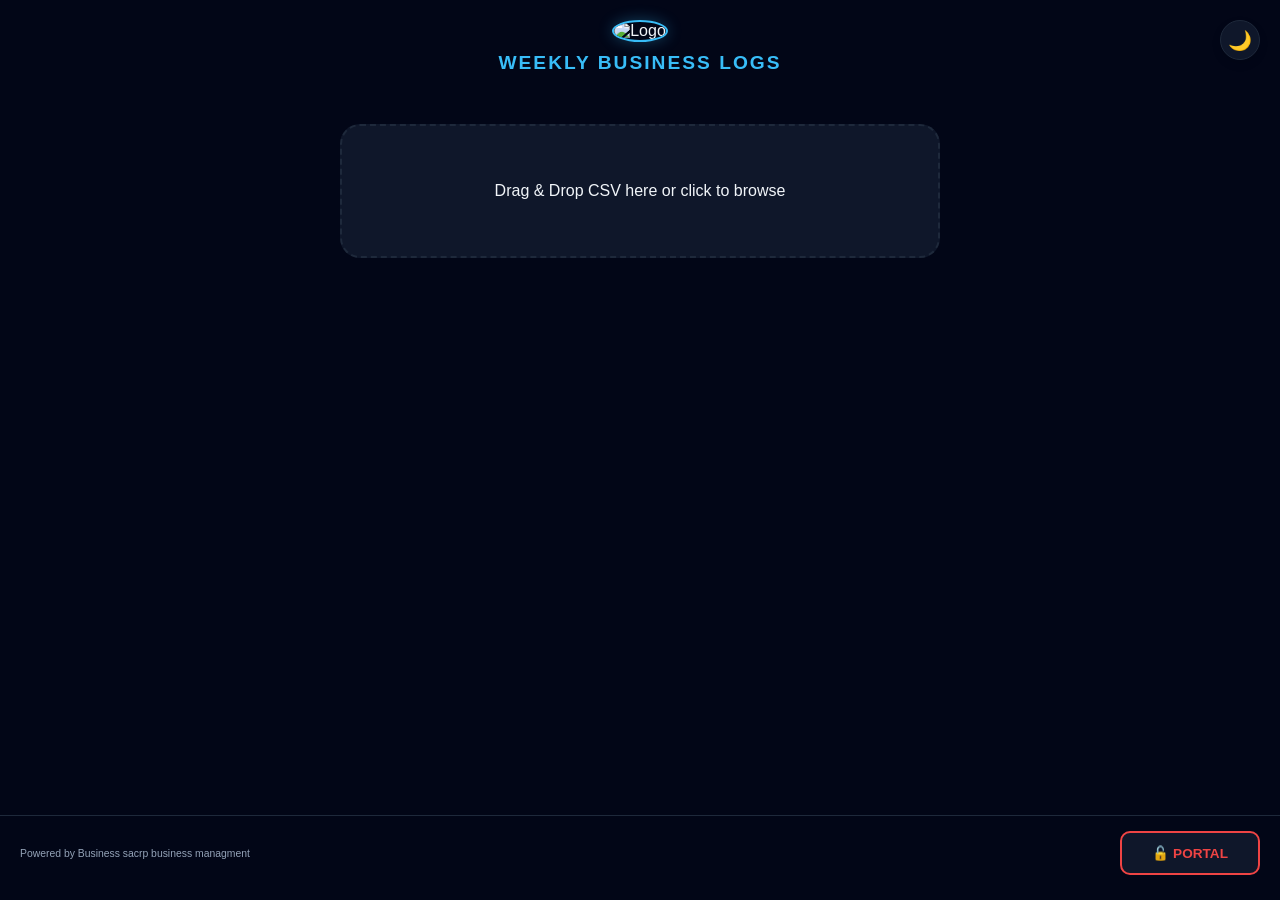
==== commit 252496e3: "Update management.html" ====
--- a/management.html
+++ b/management.html
@@ -5,72 +5,55 @@
     <meta name="viewport" content="width=device-width, initial-scale=1.0, maximum-scale=1.0, user-scalable=no">
     <title>Management Portal</title>
     <style>
-        /* Global Reset & Scrollbar Removal */
         html, body { 
             margin: 0; padding: 0; width: 100vw; height: 100vh; overflow: hidden; 
             background-color: #020617; font-family: 'Inter', sans-serif; color: #f1f5f9;
             display: flex; flex-direction: column; align-items: center;
         }
-
         header { text-align: center; padding: 20px 0 10px 0; flex-shrink: 0; }
         .logo { width: 100px; border-radius: 50%; border: 2px solid #ef4444; box-shadow: 0 0 15px rgba(239, 68, 68, 0.3); }
         h1 { color: #ef4444; text-transform: uppercase; letter-spacing: 2px; font-size: 1.2rem; margin: 10px 0; }
-        
         .nav-link { color: #94a3b8; text-decoration: none; font-size: 0.85rem; font-weight: bold; margin-bottom: 10px; display: inline-block; }
-        .nav-link:hover { color: #ef4444; }
-
         .content-area {
             flex: 1; width: 100%; max-width: 900px; display: flex; flex-direction: column;
             align-items: center; overflow-y: auto; padding: 10px; box-sizing: border-box;
             scrollbar-width: thin; scrollbar-color: #ef4444 #020617;
         }
-
         .search-container { width: 100%; margin-bottom: 15px; }
         #staff-search {
             width: 100%; padding: 12px 15px; border-radius: 10px; border: 1px solid #1e293b;
             background: #0f172a; color: white; font-size: 0.9rem; box-sizing: border-box;
             outline: none; transition: 0.3s;
         }
-        #staff-search:focus { border-color: #ef4444; box-shadow: 0 0 10px rgba(239, 68, 68, 0.2); }
-
         #top-member-banner {
             width: 100%; background: linear-gradient(90deg, #1e293b, #7f1d1d);
             border: 1px solid #ef4444; border-radius: 12px; padding: 15px;
             margin-bottom: 15px; text-align: center; display: none; box-sizing: border-box;
         }
-
         .stats-bar { 
             width: 100%; display: flex; justify-content: space-between; align-items: center; 
             background: #1e293b; padding: 15px 20px; border-radius: 12px; margin-bottom: 15px; box-sizing: border-box; 
         }
-        
         .totals { font-weight: bold; color: #ef4444; font-size: 0.95rem; }
-
         .mgmt-actions { width: 100%; display: flex; gap: 10px; margin-bottom: 15px; }
         .mgmt-actions button { flex: 1; padding: 10px; border-radius: 8px; font-weight: bold; cursor: pointer; border: none; font-size: 0.8rem; }
-        
         .btn-blue { background: #38bdf8; color: #020617; }
         .btn-green { background: #22c55e; color: white; }
         .btn-red-outline { background: transparent; border: 1px solid #ef4444 !important; color: #ef4444; }
-
         .log-card {
             width: 100%; background: #0f172a; border: 1px solid #1e293b; 
             border-radius: 12px; padding: 15px; margin-bottom: 10px; box-sizing: border-box;
         }
         .log-header { display: flex; justify-content: space-between; align-items: center; margin-bottom: 10px; }
         .log-date { font-weight: bold; color: #f87171; }
-        
+        .match-highlight { color: #f87171; font-weight: bold; }
+        .search-results-box { margin-top:8px; padding:8px; border-top:1px solid #1e293b; background: rgba(239, 68, 68, 0.05); border-radius: 6px; }
         footer { 
             width: 100%; padding: 15px 20px 25px 20px; background: #020617; 
             display: flex; justify-content: space-between; align-items: center;
             flex-shrink: 0; border-top: 1px solid #1e293b; box-sizing: border-box;
         }
         .back-btn { padding: 12px 30px; background: #0f172a; color: #ef4444; border: 2px solid #ef4444; border-radius: 10px; font-weight: 800; cursor: pointer; text-decoration: none; font-size: 0.85rem; order: 2; transition: 0.3s;}
-        .back-btn:hover { background: #ef4444; color: #020617; }
-        
-        .powered-by { font-size: 0.65rem; color: #475569; text-transform: uppercase; letter-spacing: 1px; font-weight: 600; order: 1; }
-        .match-highlight { color: #f87171; font-weight: bold; }
-        .search-results-box { margin-top:8px; padding:8px; border-top:1px solid #1e293b; background: rgba(239, 68, 68, 0.05); border-radius: 6px; }
     </style>
 </head>
 <body>
@@ -83,24 +66,22 @@
 
     <div class="content-area">
         <div class="search-container">
-            <input type="text" id="staff-search" placeholder="Search staff name or ID across all saved logs..." onkeyup="loadHistory()">
+            <input type="text" id="staff-search" placeholder="Search staff name or ID..." onkeyup="loadHistory()">
         </div>
 
         <div id="top-member-banner">
-            <h3 style="margin: 0; color: #fecaca; font-size: 0.8rem; text-transform: uppercase;">🏆 Current Top Performer</h3>
-            <p id="top-member-info" style="margin: 5px 0 0 0; font-weight: bold; color: #ffffff; font-size: 1.1rem;">No data saved yet</p>
+            <h3 style="margin: 0; color: #fecaca; font-size: 0.8rem; text-transform: uppercase;">🏆 All-Time Top Performer</h3>
+            <p id="top-member-info" style="margin: 5px 0 0 0; font-weight: bold; color: #ffffff; font-size: 1.1rem;">No data</p>
         </div>
 
         <div class="stats-bar">
-            <div class="totals">
-                <span id="saved-logs-count">Reports: 0</span> | <span id="grand-total-hours">Lifetime: 0 hrs</span>
-            </div>
-            <button class="btn-red-outline" style="padding: 5px 10px; font-size: 0.7rem;" onclick="clearHistory()">Wipe All ⚠️</button>
+            <div class="totals"><span id="saved-logs-count">Reports: 0</span> | <span id="grand-total-hours">Lifetime: 0 hrs</span></div>
+            <button class="btn-red-outline" onclick="clearHistory()">Wipe All ⚠️</button>
         </div>
 
         <div class="mgmt-actions">
-            <button class="btn-blue" onclick="downloadBackup()">Download Backup 📥</button>
-            <button class="btn-green" onclick="document.getElementById('import-file').click()">Restore History 📤</button>
+            <button class="btn-blue" onclick="downloadBackup()">Full Backup 📥</button>
+            <button class="btn-green" onclick="document.getElementById('import-file').click()">Restore 📤</button>
             <input type="file" id="import-file" accept=".json" style="display:none" onchange="importBackup(this)">
         </div>
 
@@ -108,38 +89,49 @@
     </div>
 
     <footer>
-        <span class="powered-by">Powered by SACRP Business Management</span>
-        <a href="index.html" class="back-btn">RETURN TO LOGS</a>
+        <span style="font-size:0.6rem; color:#475569">SACRP BUSINESS MGMT</span>
+        <a href="index.html" class="back-btn">LOG OUT</a>
     </footer>
 
     <script>
+        // Security Check
+        if (sessionStorage.getItem('isAdmin') !== 'true') {
+            alert("Unauthorized Access.");
+            window.location.href = "index.html"; 
+        }
+
         function loadHistory() {
             const logs = JSON.parse(localStorage.getItem('businessLogHistory')) || [];
             const searchTerm = document.getElementById('staff-search').value.toLowerCase();
             const container = document.getElementById('logs-container');
-            const logCountDisp = document.getElementById('saved-logs-count');
-            const totalHrsDisp = document.getElementById('grand-total-hours');
-            const topBanner = document.getElementById('top-member-banner');
-            const topInfo = document.getElementById('top-member-info');
-
+            
             container.innerHTML = '';
             let grandTotalMins = 0;
-            let currentMVPMins = -1;
-            let currentMVPName = "";
-
+            let lifetimeStats = {}; 
+
+            // Calculate Lifetime Stats
             logs.forEach(log => {
                 const rows = log.rawData.trim().split(/\r?\n/);
                 for (let i = 1; i < rows.length; i++) {
                     const cols = rows[i].split(/,(?=(?:(?:[^"]*"){2})*[^"]*$)/);
                     if (cols.length < 4) continue;
-                    grandTotalMins += parseInt(cols[3].replace(/"/g, '')) || 0;
+                    const name = cols[0].replace(/["~]/g, '').trim();
+                    const mins = parseInt(cols[3].replace(/"/g, '')) || 0;
+                    grandTotalMins += mins;
+                    lifetimeStats[name] = (lifetimeStats[name] || 0) + mins;
                 }
             });
 
-            [...logs].reverse().forEach((log, index) => {
+            // Find MVP
+            let mvpName = "None", mvpMins = 0;
+            for (const [name, mins] of Object.entries(lifetimeStats)) {
+                if (mins > mvpMins) { mvpMins = mins; mvpName = name; }
+            }
+
+            // Render Cards
+            [...logs].reverse().forEach((log) => {
                 const rows = log.rawData.trim().split(/\r?\n/);
-                let reportMins = 0, reportTopMins = -1, reportTopMember = "";
-                let foundInSearch = false, searchMatchDetails = "";
+                let reportMins = 0, foundInSearch = false, searchMatchDetails = "";
 
                 for (let i = 1; i < rows.length; i++) {
                     const cols = rows[i].split(/,(?=(?:(?:[^"]*"){2})*[^"]*$)/);
@@ -149,14 +141,6 @@
                     const mins = parseInt(cols[3].replace(/"/g, '')) || 0;
                     reportMins += mins;
 
-                    if (mins > reportTopMins) {
-                        reportTopMins = mins;
-                        reportTopMember = `${name} (${(mins/60).toFixed(1)} hrs)`;
-                    }
-                    if (index === 0 && mins > currentMVPMins) {
-                        currentMVPMins = mins;
-                        currentMVPName = `${name} (${id}) — ${(mins/60).toFixed(1)} hrs`;
-                    }
                     if (searchTerm && (name.toLowerCase().includes(searchTerm) || id.includes(searchTerm))) {
                         foundInSearch = true;
                         searchMatchDetails += `• ${name}: <span class="match-highlight">${(mins/60).toFixed(1)} hrs</span><br>`;
@@ -169,54 +153,64 @@
                     card.innerHTML = `
                         <div class="log-header">
                             <span class="log-date">${log.date}</span>
-                            <span style="color:#ef4444; font-weight:bold;">${(reportMins/60).toFixed(1)} Total Hrs</span>
+                            <span style="color:#ef4444; font-weight:bold;">${(reportMins/60).toFixed(1)} hrs</span>
                         </div>
-                        <div style="font-size:0.8rem; color:#94a3b8;">
-                            <strong>File:</strong> ${log.fileName}<br>
-                            <strong>Weekly MVP:</strong> ${reportTopMember}
-                            ${searchTerm ? `<div class="search-results-box"><strong>Search Results:</strong><br>${searchMatchDetails}</div>` : ''}
+                        <div style="font-size:0.8rem; color:#94a3b8; margin-bottom:10px;">
+                            <strong>File:</strong> ${log.fileName}
+                            ${searchTerm ? `<div class="search-results-box">${searchMatchDetails}</div>` : ''}
                         </div>
+                        <button onclick='downloadSingleReport(${JSON.stringify(log)})' 
+                                style="width:100%; padding:8px; background:#1e293b; color:#38bdf8; border:1px solid #38bdf8; border-radius:6px; cursor:pointer; font-size:0.7rem; font-weight:bold;">
+                            DOWNLOAD THIS REPORT 📄
+                        </button>
                     `;
                     container.appendChild(card);
                 }
             });
 
-            topBanner.style.display = currentMVPName ? 'block' : 'none';
-            topInfo.innerText = currentMVPName || "No data saved yet";
-            logCountDisp.innerText = `Reports: ${logs.length}`;
-            totalHrsDisp.innerText = `Lifetime: ${(grandTotalMins/60).toFixed(1)} hrs`;
-        }
-
-        function downloadBackup() {
-            const data = localStorage.getItem('businessLogHistory');
-            if (!data || data === "[]") return alert("No history to backup!");
-            const blob = new Blob([data], { type: 'application/json' });
+            document.getElementById('top-member-banner').style.display = mvpMins > 0 ? 'block' : 'none';
+            document.getElementById('top-member-info').innerText = `${mvpName} — ${(mvpMins/60).toFixed(1)} Total Hrs`;
+            document.getElementById('saved-logs-count').innerText = `Reports: ${logs.length}`;
+            document.getElementById('grand-total-hours').innerText = `Lifetime: ${(grandTotalMins/60).toFixed(1)} hrs`;
+        }
+
+        function downloadSingleReport(log) {
+            const blob = new Blob([log.rawData], { type: 'text/csv' });
             const url = URL.createObjectURL(blob);
             const a = document.createElement('a');
             a.href = url;
-            a.download = `Business_Logs_Backup_${new Date().toLocaleDateString().replace(/\//g, '-')}.json`;
+            a.download = `Weekly_Report_${log.date.replace(/[\/ ,:]/g, '_')}.csv`;
+            a.click();
+        }
+
+        function downloadBackup() {
+            const data = localStorage.getItem('businessLogHistory');
+            if (!data || data === "[]") return alert("No history!");
+            const blob = new Blob([data], { type: 'application/json' });
+            const a = document.createElement('a');
+            a.href = URL.createObjectURL(blob);
+            a.download = `Full_Backup_${new Date().toLocaleDateString()}.json`;
             a.click();
         }
 
         function importBackup(input) {
             const file = input.files[0];
-            if (file) {
-                const reader = new FileReader();
-                reader.onload = (e) => {
-                    try {
-                        const importedData = JSON.parse(e.target.result);
-                        if (confirm("This will overwrite your current local history. Continue?")) {
-                            localStorage.setItem('businessLogHistory', JSON.stringify(importedData));
-                            location.reload();
-                        }
-                    } catch (err) { alert("Invalid backup file."); }
-                };
-                reader.readAsText(file);
-            }
+            if (!file) return;
+            const reader = new FileReader();
+            reader.onload = (e) => {
+                try {
+                    const imported = JSON.parse(e.target.result);
+                    if (confirm("Overwrite current history?")) {
+                        localStorage.setItem('businessLogHistory', JSON.stringify(imported));
+                        location.reload();
+                    }
+                } catch (err) { alert("Invalid file."); }
+            };
+            reader.readAsText(file);
         }
 
         function clearHistory() {
-            if (confirm("⚠️ Permanent Wipe: This deletes all saved logs. Proceed?")) {
+            if (confirm("⚠️ Delete ALL logs permanently?")) {
                 localStorage.removeItem('businessLogHistory');
                 location.reload();
             }
